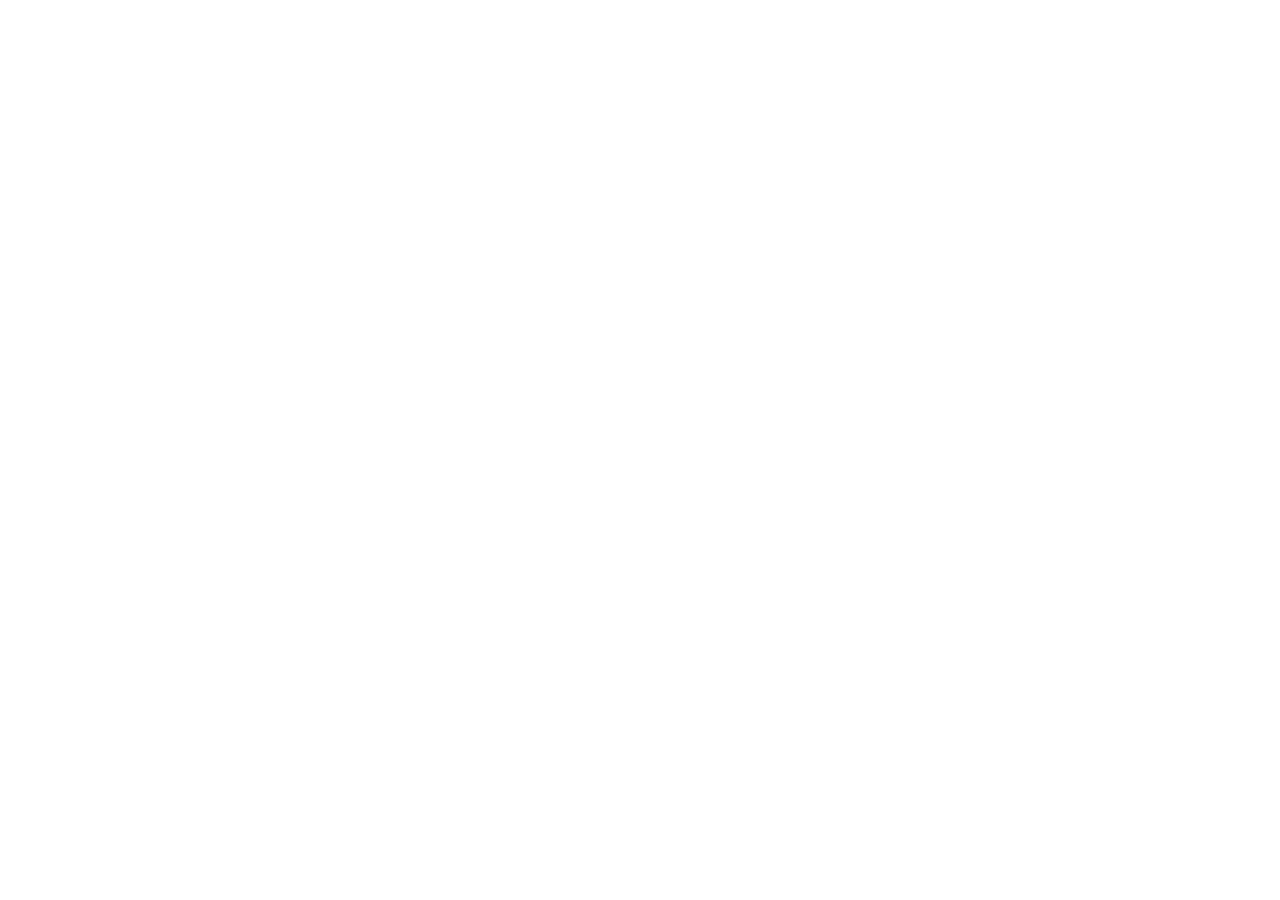
==== lounch.html @ a7930f32 "Start" ====
<!DOCTYPE html>
<html lang="en">
<head>
    <meta charset="UTF-8">
    <meta name="viewport" content="width=device-width, initial-scale=1.0">
    <!-- <link rel="icon" href="__"> -->
    <link rel="stylesheet" href="./css/main.css">
    <title>LAUNCH</title>
</head>
<!-- Suxrob's part -->
<body class="launch-body">
    <!-- Site Header -->
    <header class="launch-header">
        <div class="container">
            <div class="launch"></div>
        </div>
    </header>
    <!-- Site Header -->
    <main>
        <!-- Hero section  -->
        <section class="launch-hero-section">
            <div class="container">
                <div class="launch-hero"></div>
            </div>
        </section>
        <!-- Hero section  -->
    </main>
    <!-- Site Footer  -->
    <footer class="site-footer">
        <div class="container">
            <div class="footer"></div>
        </div>
    </footer>
    <!-- Site Footer  -->
</body>
</html
---- css/main.css ----
@font-face {
  font-family: "FontName";
  src: url("FileName.eot");
  src: url("FileName.eot?#iefix") format("embedded-opentype"), url("FileName.woff") format("woff"), url("FileName.ttf") format("truetype"), url("FileName.svg#FontName") format("svg");
  font-style: normal;
  font-weight: normal;
}
* {
  margin: 0;
  padding: 0;
  list-style: none;
  text-decoration: none;
  box-sizing: border-box;
}

body {
  font-family: cursive;
}

.visually-hidden {
  position: absolute;
  width: 1px;
  height: 1px;
  margin: -1px;
  border: 0;
  padding: 0;
  white-space: nowrap;
  -webkit-clip-path: inset(100%);
          clip-path: inset(100%);
  clip: rect(0 0 0 0);
  overflow: hidden;
}

.container {
  width: 1200px;
  margin: 0 auto;
  padding: 0 20px;
}

.header {
  display: flex;
  align-items: center;
  justify-content: space-between;
}/*# sourceMappingURL=main.css.map */
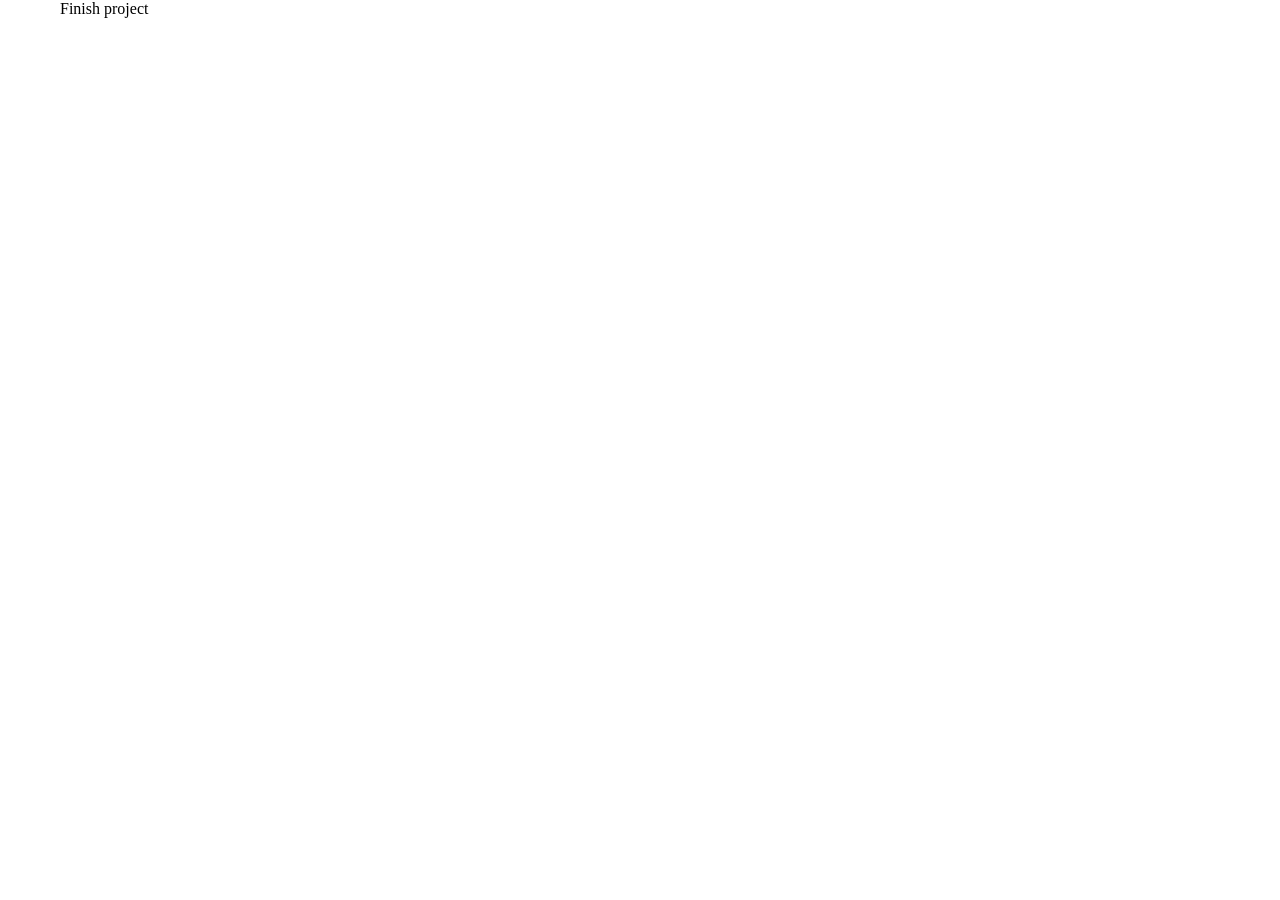
==== commit 16b54781: "Finish Launch part" ====
--- a/lounch.html
+++ b/lounch.html
@@ -12,7 +12,9 @@
     <!-- Site Header -->
     <header class="launch-header">
         <div class="container">
-            <div class="launch"></div>
+            <div class="launch">
+                Finish project 
+            </div>
         </div>
     </header>
     <!-- Site Header -->
